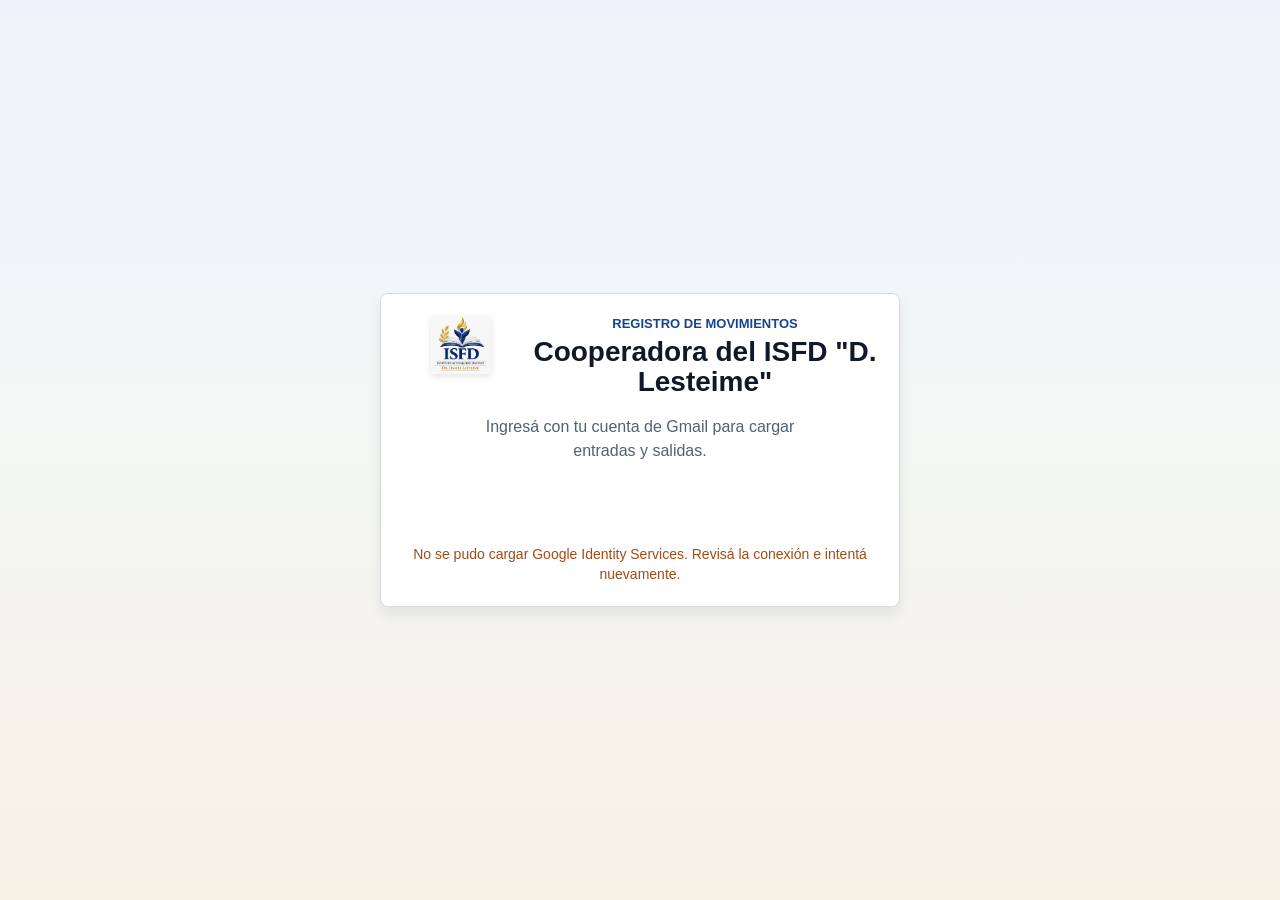
==== index.html @ 65cbd297 "logo" ====
<!doctype html>
<html lang="es">
<head>
    <meta charset="utf-8">
    <title>Cooperadora del ISFD &quot;D. Lesteime&quot;</title>
    <meta name="viewport" content="width=device-width, initial-scale=1">
    <meta name="referrer" content="no-referrer-when-downgrade">
    <meta name="theme-color" content="#0b2e6f">
    <meta name="description" content="Registro de entradas y salidas de la cooperadora.">
    <meta name="apple-mobile-web-app-capable" content="yes">
    <meta name="apple-mobile-web-app-title" content="Cooperadora">
    <meta name="apple-mobile-web-app-status-bar-style" content="black-translucent">
    <link rel="manifest" href="manifest.webmanifest">
    <link rel="icon" type="image/svg+xml" href="icons/icon.svg">
    <link rel="icon" type="image/png" sizes="32x32" href="icons/favicon-32.png">
    <link rel="apple-touch-icon" href="icons/apple-touch-icon.png">
    <link rel="stylesheet" href="styles.css">
    <script src="https://cdn.jsdelivr.net/npm/sweetalert2@11"></script>
    <script src="https://accounts.google.com/gsi/client" async defer></script>
</head>

<body>
<main class="app-shell">
    <section id="loginView" class="login-view card" aria-label="Ingreso con Google">
        <div class="brand-lockup">
            <img class="brand-logo" src="assets/brand/logo_isfd.jpg" alt="ISFD Dr. Daniel Lesteime">
            <div>
                <p class="eyebrow">Registro de movimientos</p>
                <h1>Cooperadora del ISFD &quot;D. Lesteime&quot;</h1>
            </div>
        </div>
        <p class="login-copy">Ingresá con tu cuenta de Gmail para cargar entradas y salidas.</p>
        <div id="googleSignInButton" class="google-button"></div>
        <p id="loginHelp" class="login-help hidden">Configurá el Client ID de Google en <strong>script.js</strong> para habilitar el ingreso.</p>
    </section>

    <section id="appView" class="app-view hidden" aria-label="Aplicación de movimientos de cooperadora">
        <header class="app-header">
            <div class="brand-lockup">
                <img class="brand-logo" src="assets/brand/logo_isfd.jpg" alt="ISFD Dr. Daniel Lesteime">
                <div>
                    <p class="eyebrow">Registro de movimientos</p>
                    <h1>Cooperadora del ISFD &quot;D. Lesteime&quot;</h1>
                </div>
            </div>

            <div class="user-card" aria-label="Usuario autenticado">
                <img id="userPicture" class="user-picture" src="" alt="Foto de perfil">
                <div class="user-data">
                    <strong id="userName">Usuario</strong>
                    <span id="userEmail"></span>
                </div>
                <button id="logoutButton" class="logout-button" type="button">Salir</button>
            </div>
        </header>

        <section class="card movement-card" aria-label="Formulario de movimientos de cooperadora">
            <nav class="tabs" aria-label="Tipo de movimiento" role="tablist">
                <button class="tab active" type="button" role="tab" data-tab="entrada" aria-selected="true">Entrada</button>
                <button class="tab" type="button" role="tab" data-tab="salida" aria-selected="false">Salida</button>
            </nav>

            <form name="cooperadora-form" method="post" class="movement-form">
                <input type="hidden" name="Movimiento" id="movementType" value="Entrada">

                <div class="form-heading entrada-copy">
                    <span class="status-pill income">Ingreso</span>
                    <h2>Registrar entrada</h2>
                    <p>Cargá el concepto y el monto recibido.</p>
                </div>

                <div class="form-heading salida-copy hidden">
                    <span class="status-pill expense">Egreso</span>
                    <h2>Registrar salida</h2>
                    <p>Cargá el comprobante, comercio y monto pagado.</p>
                </div>

                <p id="formContext" class="form-context" aria-live="polite"></p>

                <div class="field entrada-field">
                    <label for="concepto">Concepto</label>
                    <select id="concepto" required>
                        <option value="" selected disabled>Seleccioná un concepto</option>
                        <option value="Inscripciones">Inscripciones</option>
                        <option value="Cooperadora libreta">Cooperadora libreta</option>
                        <option value="Título">Título</option>
                        <option value="Kiosco">Kiosco</option>
                        <option value="Constancia de trabajo">Constancia de trabajo</option>
                        <option value="Certificación de servicios">Certificación de servicios</option>
                        <option value="Otros">Otros</option>
                    </select>
                </div>

                <div class="field entrada-field hidden" id="otroConceptoField">
                    <label for="otroConcepto">Otro concepto</label>
                    <input id="otroConcepto" type="text" placeholder="Escribí el concepto">
                </div>

                <div class="field salida-field hidden">
                    <label for="comprobante">Comprobante</label>
                    <select id="comprobante">
                        <option value="" selected disabled>Seleccioná un comprobante</option>
                        <option value="Factura">Factura</option>
                        <option value="Recibo">Recibo</option>
                        <option value="Remito">Remito</option>
                    </select>
                </div>

                <div class="field salida-field hidden compact-field">
                    <label for="fechaSalida">Fecha</label>
                    <input id="fechaSalida" type="date">
                </div>

                <div class="field salida-field hidden">
                    <label for="razonSocial">Razón social</label>
                    <input id="razonSocial" type="text" placeholder="Nombre del comercio">
                </div>

                <div class="field salida-field hidden">
                    <label for="conceptoSalida">Concepto</label>
                    <input id="conceptoSalida" type="text" placeholder="Detalle del gasto">
                </div>

                <div class="field amount-field">
                    <label for="monto">Monto</label>
                    <div class="money-input">
                        <span>$</span>
                        <input id="monto" type="number" min="0" step="0.01" inputmode="decimal" placeholder="0,00" required>
                    </div>
                </div>

                <button type="submit" class="submit income-submit">Registrar entrada</button>
            </form>
        </section>
    </section>
</main>

<script src="script.js"></script>
</body>
</html>
---- styles.css ----
* {
    margin: 0;
    padding: 0;
    box-sizing: border-box;
}

:root {
    --bg: #f4f7f5;
    --surface: #ffffff;
    --surface-soft: #eef3fb;
    --text: #111827;
    --muted: #536170;
    --line: #d5ded8;
    --primary: #16448f;
    --primary-strong: #0b2e6f;
    --gold: #b88a22;
    --income: #147a4a;
    --expense: #a34a15;
    --warning-soft: #fff3e7;
    --success-soft: #e8f7ee;
    --focus: rgba(22, 68, 143, 0.22);
    --shadow: 0 8px 14px rgba(17, 24, 39, 0.08);
}

html {
    font-size: 62.5%;
}

body {
    min-height: 100vh;
    display: flex;
    justify-content: center;
    align-items: center;
    padding: 28px;
    background:
        linear-gradient(180deg, #eef3fb 0%, var(--bg) 48%, #f7f1e5 100%);
    color: var(--text);
    font-family: "Segoe UI", Roboto, Arial, Helvetica, sans-serif;
}

button,
input,
select {
    font: inherit;
}

button {
    touch-action: manipulation;
}

.app-shell {
    width: min(100%, 880px);
}

.app-view,
.login-view {
    width: 100%;
}

.login-view {
    width: min(100%, 520px);
    margin: 0 auto;
    text-align: center;
}

.brand-lockup {
    display: flex;
    align-items: center;
    gap: 14px;
    min-width: 0;
}

.login-view .brand-lockup {
    justify-content: center;
    align-items: flex-start;
}

.brand-logo {
    display: block;
    flex: 0 0 auto;
    width: clamp(74px, 13vw, 116px);
    height: auto;
    max-height: 58px;
    object-fit: contain;
    border-radius: 8px;
    filter: drop-shadow(0 2px 3px rgba(17, 24, 39, 0.12));
}

.login-copy {
    margin: 18px auto 24px;
    max-width: 36rem;
    color: var(--muted);
    font-size: 1.6rem;
    line-height: 1.5;
}

.google-button {
    display: flex;
    justify-content: center;
    min-height: 44px;
}

.login-help {
    margin-top: 14px;
    color: var(--expense);
    font-size: 1.4rem;
    line-height: 1.4;
}

.app-header {
    display: grid;
    grid-template-columns: minmax(0, 1fr) auto;
    align-items: center;
    gap: 18px;
    margin-bottom: 18px;
}

.eyebrow {
    color: var(--primary);
    font-size: 1.3rem;
    font-weight: 800;
    letter-spacing: 0;
    text-transform: uppercase;
}

h1 {
    margin-top: 6px;
    font-size: 2.8rem;
    line-height: 1.08;
    letter-spacing: 0;
}

.user-card {
    display: grid;
    grid-template-columns: auto minmax(0, 1fr) auto;
    align-items: center;
    gap: 10px;
    min-width: min(100%, 340px);
    padding: 8px;
    border: 1px solid var(--line);
    border-radius: 8px;
    background: rgba(255, 255, 255, 0.84);
    text-align: left;
    box-shadow: 0 4px 10px rgba(17, 24, 39, 0.05);
}

.user-picture {
    width: 42px;
    height: 42px;
    border-radius: 50%;
    object-fit: cover;
    background: var(--surface-soft);
}

.user-data {
    min-width: 0;
}

.user-data strong,
.user-data span {
    display: block;
    overflow: hidden;
    text-overflow: ellipsis;
    white-space: nowrap;
}

.user-data strong {
    font-size: 1.5rem;
    line-height: 1.2;
}

.user-data span {
    margin-top: 2px;
    color: var(--muted);
    font-size: 1.3rem;
}

.logout-button {
    min-height: 38px;
    border: 1px solid transparent;
    border-radius: 8px;
    background: var(--surface-soft);
    color: var(--primary-strong);
    cursor: pointer;
    font-size: 1.4rem;
    font-weight: 800;
    padding: 0 14px;
    transition: transform 160ms ease, background 160ms ease, border-color 160ms ease;
}

.logout-button:hover {
    background: #e9eef8;
    border-color: #c7d2e6;
}

.logout-button:active,
.submit:active,
.tab:active {
    transform: translateY(1px);
}

.card {
    background: var(--surface);
    border: 1px solid var(--line);
    border-radius: 8px;
    box-shadow: var(--shadow);
    padding: 22px;
}

.movement-card {
    position: relative;
    overflow: hidden;
}

.movement-card::before {
    content: "";
    position: absolute;
    inset: 0 0 auto;
    height: 4px;
    background: linear-gradient(90deg, var(--primary-strong), var(--primary), var(--gold));
}

.tabs {
    display: grid;
    grid-template-columns: 1fr 1fr;
    gap: 6px;
    padding: 5px;
    border: 1px solid var(--line);
    border-radius: 8px;
    background: #f2f6f4;
}

.tab {
    min-height: 46px;
    border: 0;
    border-radius: 6px;
    background: transparent;
    color: var(--muted);
    cursor: pointer;
    font-size: 1.6rem;
    font-weight: 800;
    transition: background 180ms ease, color 180ms ease, box-shadow 180ms ease;
}

.tab.active {
    background: var(--primary-strong);
    color: #fff;
    box-shadow: 0 4px 8px rgba(11, 46, 111, 0.18);
}

.movement-form {
    padding-top: 22px;
}

.form-heading {
    display: grid;
    gap: 7px;
    margin-bottom: 14px;
}

.form-heading h2 {
    font-size: 2.4rem;
    line-height: 1.14;
}

.form-heading p,
.form-context {
    color: var(--muted);
    font-size: 1.5rem;
    line-height: 1.45;
}

.form-context {
    min-height: 2.2rem;
    margin-bottom: 4px;
    color: #344071;
}

.status-pill {
    display: inline-flex;
    align-items: center;
    width: max-content;
    border-radius: 999px;
    padding: 5px 10px;
    font-size: 1.3rem;
    font-weight: 800;
}

.status-pill.income {
    background: var(--success-soft);
    color: var(--income);
}

.status-pill.expense {
    background: var(--warning-soft);
    color: var(--expense);
}

.field {
    margin-top: 15px;
}

label {
    display: block;
    margin-bottom: 7px;
    color: #283548;
    font-size: 1.4rem;
    font-weight: 800;
}

input,
select {
    width: 100%;
    min-height: 50px;
    border: 1px solid #cfd9d3;
    border-radius: 8px;
    background: #fff;
    color: var(--text);
    font-size: 1.6rem;
    outline: none;
    padding: 0 14px;
    transition: border-color 160ms ease, box-shadow 160ms ease, background 160ms ease;
}

input::placeholder {
    color: #7a8794;
}

input:hover,
select:hover,
.money-input:hover {
    border-color: #b8c7df;
}

input:focus,
select:focus {
    border-color: var(--primary);
    box-shadow: 0 0 0 4px var(--focus);
}

.money-input {
    display: flex;
    align-items: center;
    min-height: 50px;
    border: 1px solid #cfd9d3;
    border-radius: 8px;
    background: #fff;
    overflow: hidden;
    transition: border-color 160ms ease, box-shadow 160ms ease;
}

.money-input:focus-within {
    border-color: var(--primary);
    box-shadow: 0 0 0 4px var(--focus);
}

.money-input span {
    padding-left: 14px;
    color: var(--primary-strong);
    font-size: 1.8rem;
    font-weight: 900;
}

.money-input input {
    border: 0;
    box-shadow: none;
}

.submit {
    width: 100%;
    min-height: 54px;
    margin-top: 24px;
    border: 0;
    border-radius: 8px;
    color: #fff;
    cursor: pointer;
    font-size: 1.7rem;
    font-weight: 900;
    transition: transform 160ms ease, filter 160ms ease, opacity 160ms ease;
}

.submit:hover {
    filter: brightness(0.96);
}

.submit.income-submit {
    background: var(--income);
}

.submit.expense-submit {
    background: var(--expense);
}

.submit:disabled {
    cursor: wait;
    opacity: 0.72;
}

.logout-button:focus-visible,
.tab:focus-visible,
.submit:focus-visible,
input:focus-visible,
select:focus-visible {
    outline: 3px solid var(--focus);
    outline-offset: 2px;
}

.hidden {
    display: none;
}

@media (min-width: 760px) {
    .movement-card {
        padding: 26px;
    }

    .movement-form {
        display: grid;
        grid-template-columns: 1fr 1fr;
        column-gap: 16px;
        align-items: start;
    }

    .movement-form > input,
    .form-heading,
    .form-context,
    .entrada-field,
    .salida-field,
    .amount-field,
    .submit {
        grid-column: 1 / -1;
    }

    .salida-field.compact-field {
        grid-column: auto;
    }

    .salida-field.compact-field + .salida-field {
        grid-column: auto;
    }
}

@media (max-width: 760px) {
    body {
        align-items: flex-start;
        padding: 18px;
    }

    .app-header {
        grid-template-columns: 1fr;
    }

    .user-card {
        min-width: 0;
        width: 100%;
    }

    h1 {
        font-size: 2.4rem;
    }
}

@media (max-width: 420px) {
    body {
        padding: 14px;
    }

    .brand-logo {
        width: 78px;
        max-height: 48px;
    }

    .card {
        padding: 16px;
    }

    .brand-lockup {
        gap: 10px;
    }

    .user-card {
        grid-template-columns: auto 1fr;
    }

    .logout-button {
        grid-column: 1 / -1;
        width: 100%;
    }
}

@media (prefers-reduced-motion: reduce) {
    *,
    *::before,
    *::after {
        scroll-behavior: auto !important;
        transition-duration: 0.01ms !important;
        animation-duration: 0.01ms !important;
        animation-iteration-count: 1 !important;
    }
}
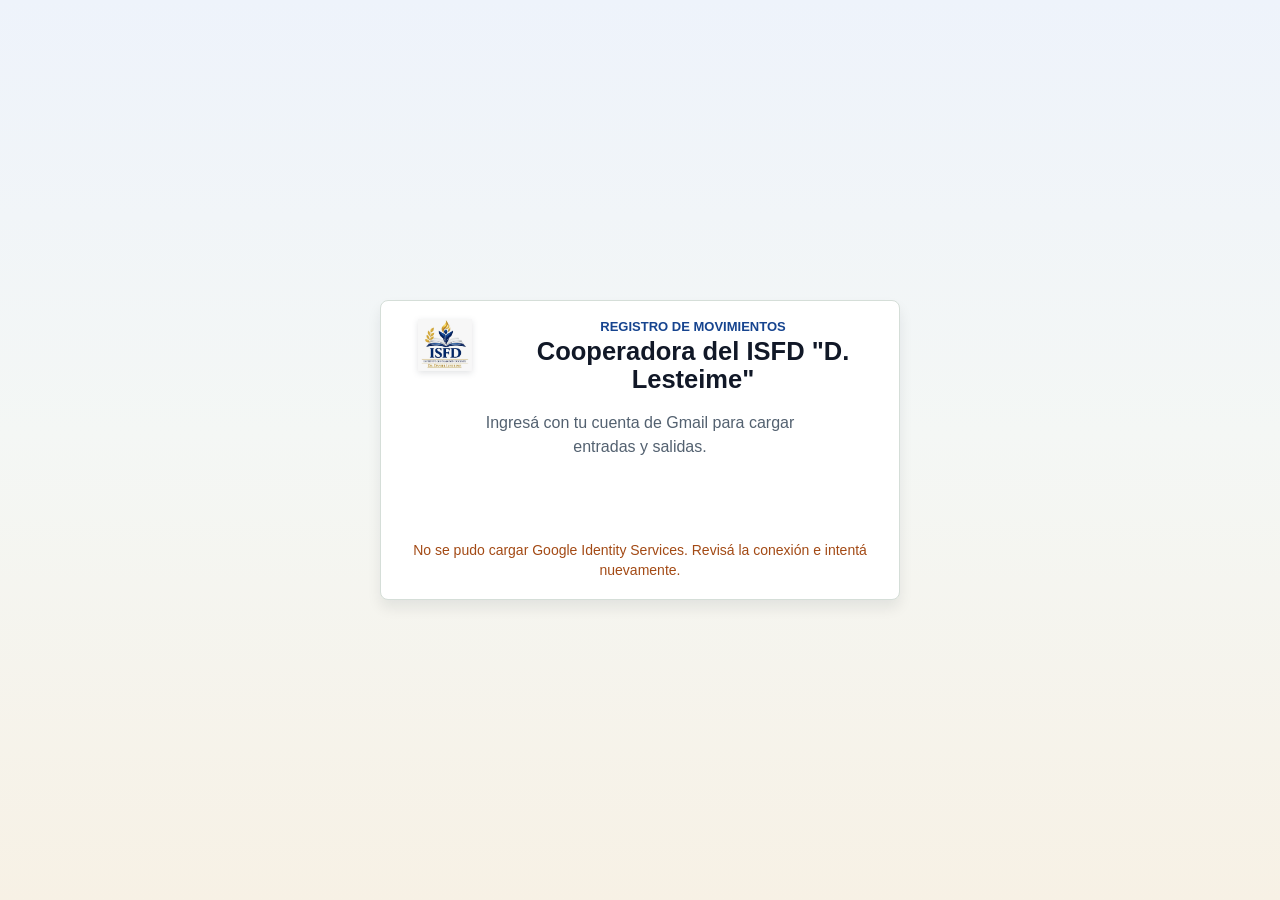
==== commit 8f12be0a: "obtener datos de sheets" ====
--- a/index.html
+++ b/index.html
@@ -54,6 +54,14 @@
             </div>
         </header>
 
+        <section class="metrics-panel" aria-label="Resumen de métricas de la cooperadora">
+            <div class="metrics-heading">
+                <p class="eyebrow">Resumen financiero</p>
+                <span id="metricsStatus" class="metrics-status">Cargando datos de Metricas2026...</span>
+            </div>
+            <div id="metricsCards" class="metrics-cards" aria-live="polite"></div>
+        </section>
+
         <section class="card movement-card" aria-label="Formulario de movimientos de cooperadora">
             <nav class="tabs" aria-label="Tipo de movimiento" role="tablist">
                 <button class="tab active" type="button" role="tab" data-tab="entrada" aria-selected="true">Entrada</button>
@@ -63,28 +71,43 @@
             <form name="cooperadora-form" method="post" class="movement-form">
                 <input type="hidden" name="Movimiento" id="movementType" value="Entrada">
 
-                <div class="form-heading entrada-copy">
-                    <span class="status-pill income">Ingreso</span>
-                    <h2>Registrar entrada</h2>
-                    <p>Cargá el concepto y el monto recibido.</p>
+                <div class="form-top">
+                    <div class="form-copy">
+                        <div class="form-heading entrada-copy">
+                            <span class="status-pill income">Ingreso</span>
+                            <h2>Registrar entrada</h2>
+                            <p>Cargá el concepto y el monto recibido.</p>
+                        </div>
+
+                        <div class="form-heading salida-copy hidden">
+                            <span class="status-pill expense">Egreso</span>
+                            <h2>Registrar salida</h2>
+                            <p>Cargá el comprobante, comercio y monto pagado.</p>
+                        </div>
+
+                        <p id="formContext" class="form-context" aria-live="polite"></p>
+                    </div>
+
+                    <div class="payment-card" aria-label="Medio de pago">
+                        <span class="payment-card-title">Medio de pago</span>
+                        <button id="paymentTypeSwitch" class="static-switch-row" type="button" aria-label="Tipo de movimiento: efectivo" aria-pressed="false">
+                            <span class="static-switch-label">Efectivo</span>
+                            <span class="static-switch" aria-hidden="true">
+                                <span class="static-switch-thumb"></span>
+                            </span>
+                            <span class="static-switch-label">Transferencia</span>
+                        </button>
+                    </div>
                 </div>
-
-                <div class="form-heading salida-copy hidden">
-                    <span class="status-pill expense">Egreso</span>
-                    <h2>Registrar salida</h2>
-                    <p>Cargá el comprobante, comercio y monto pagado.</p>
-                </div>
-
-                <p id="formContext" class="form-context" aria-live="polite"></p>
 
                 <div class="field entrada-field">
                     <label for="concepto">Concepto</label>
                     <select id="concepto" required>
                         <option value="" selected disabled>Seleccioná un concepto</option>
+                        <option value="Cooperadora">Cooperadora</option>
+                        <option value="Libreta">Libreta</option>
                         <option value="Inscripciones">Inscripciones</option>
-                        <option value="Cooperadora libreta">Cooperadora libreta</option>
                         <option value="Título">Título</option>
-                        <option value="Kiosco">Kiosco</option>
                         <option value="Constancia de trabajo">Constancia de trabajo</option>
                         <option value="Certificación de servicios">Certificación de servicios</option>
                         <option value="Otros">Otros</option>
--- a/styles.css
+++ b/styles.css
@@ -31,7 +31,7 @@
     display: flex;
     justify-content: center;
     align-items: center;
-    padding: 28px;
+    padding: 18px;
     background:
         linear-gradient(180deg, #eef3fb 0%, var(--bg) 48%, #f7f1e5 100%);
     color: var(--text);
@@ -49,7 +49,7 @@
 }
 
 .app-shell {
-    width: min(100%, 880px);
+    width: min(100%, 1160px);
 }
 
 .app-view,
@@ -78,9 +78,9 @@
 .brand-logo {
     display: block;
     flex: 0 0 auto;
-    width: clamp(74px, 13vw, 116px);
+    width: clamp(64px, 8vw, 92px);
     height: auto;
-    max-height: 58px;
+    max-height: 52px;
     object-fit: contain;
     border-radius: 8px;
     filter: drop-shadow(0 2px 3px rgba(17, 24, 39, 0.12));
@@ -111,8 +111,8 @@
     display: grid;
     grid-template-columns: minmax(0, 1fr) auto;
     align-items: center;
-    gap: 18px;
-    margin-bottom: 18px;
+    gap: 16px;
+    margin-bottom: 12px;
 }
 
 .eyebrow {
@@ -124,8 +124,8 @@
 }
 
 h1 {
-    margin-top: 6px;
-    font-size: 2.8rem;
+    margin-top: 4px;
+    font-size: 2.55rem;
     line-height: 1.08;
     letter-spacing: 0;
 }
@@ -136,7 +136,7 @@
     align-items: center;
     gap: 10px;
     min-width: min(100%, 340px);
-    padding: 8px;
+    padding: 7px;
     border: 1px solid var(--line);
     border-radius: 8px;
     background: rgba(255, 255, 255, 0.84);
@@ -199,12 +199,71 @@
     transform: translateY(1px);
 }
 
+.metrics-panel {
+    margin-bottom: 12px;
+    padding: 14px;
+    border: 1px solid var(--line);
+    border-radius: 10px;
+    background: rgba(255, 255, 255, 0.82);
+    box-shadow: 0 4px 10px rgba(17, 24, 39, 0.05);
+}
+
+.metrics-heading {
+    display: flex;
+    align-items: center;
+    justify-content: space-between;
+    gap: 12px;
+    margin-bottom: 10px;
+}
+
+.metrics-status {
+    color: var(--muted);
+    font-size: 1.25rem;
+    font-weight: 700;
+    text-align: right;
+}
+
+.metrics-cards {
+    display: grid;
+    grid-template-columns: repeat(5, minmax(0, 1fr));
+    gap: 10px;
+}
+
+.metric-card {
+    min-width: 0;
+    padding: 12px;
+    border: 1px solid #dbe3ed;
+    border-radius: 10px;
+    background: #f8fafc;
+}
+
+.metric-card strong,
+.metric-card span {
+    display: block;
+    overflow: hidden;
+    text-overflow: ellipsis;
+    white-space: nowrap;
+}
+
+.metric-card strong {
+    color: var(--primary-strong);
+    font-size: 1.15rem;
+    line-height: 1.2;
+}
+
+.metric-card span {
+    margin-top: 6px;
+    color: var(--text);
+    font-size: 1.65rem;
+    font-weight: 900;
+}
+
 .card {
     background: var(--surface);
     border: 1px solid var(--line);
     border-radius: 8px;
     box-shadow: var(--shadow);
-    padding: 22px;
+    padding: 18px;
 }
 
 .movement-card {
@@ -231,7 +290,7 @@
 }
 
 .tab {
-    min-height: 46px;
+    min-height: 40px;
     border: 0;
     border-radius: 6px;
     background: transparent;
@@ -249,31 +308,139 @@
 }
 
 .movement-form {
-    padding-top: 22px;
+    padding-top: 14px;
+}
+
+.form-top {
+    display: grid;
+    grid-template-columns: minmax(0, 1fr) minmax(330px, 370px);
+    gap: 14px;
+    align-items: stretch;
+    margin-bottom: 10px;
+    padding: 12px 14px;
+    border: 1px solid #dce5df;
+    border-radius: 10px;
+    background: linear-gradient(135deg, #ffffff 0%, #f6f9f7 100%);
+}
+
+.form-copy {
+    display: grid;
+    align-content: center;
+    gap: 6px;
+    min-width: 0;
 }
 
 .form-heading {
     display: grid;
-    gap: 7px;
-    margin-bottom: 14px;
+    gap: 4px;
 }
 
 .form-heading h2 {
-    font-size: 2.4rem;
+    font-size: 2rem;
     line-height: 1.14;
 }
 
 .form-heading p,
 .form-context {
     color: var(--muted);
-    font-size: 1.5rem;
-    line-height: 1.45;
+    font-size: 1.35rem;
+    line-height: 1.35;
 }
 
 .form-context {
-    min-height: 2.2rem;
-    margin-bottom: 4px;
+    min-height: 1.8rem;
     color: #344071;
+}
+
+.payment-card {
+    display: grid;
+    align-content: center;
+    justify-items: center;
+    gap: 8px;
+    min-height: 88px;
+    padding: 10px 14px;
+    border: 1px solid #dbe3ed;
+    border-radius: 10px;
+    background: #f8fafc;
+    box-shadow: inset 0 1px 0 rgba(255, 255, 255, 0.8);
+}
+
+.payment-card-title {
+    color: var(--primary-strong);
+    font-size: 1.15rem;
+    font-weight: 900;
+    letter-spacing: 0.04em;
+    text-transform: uppercase;
+}
+
+.static-switch-row {
+    display: flex;
+    align-items: center;
+    justify-content: center;
+    gap: 8px;
+    margin: 0;
+    width: 100%;
+    min-width: 300px;
+    border: 0;
+    background: transparent;
+    cursor: pointer;
+}
+
+.static-switch-label {
+    color: #8c91a1;
+    font-size: clamp(1.2rem, 1.6vw, 1.45rem);
+    font-weight: 800;
+    line-height: 1;
+    text-shadow: 0 1px 0 #fff;
+    white-space: nowrap;
+    transition: color 160ms ease, transform 160ms ease;
+}
+
+.static-switch-row:not(.is-transfer) .static-switch-label:first-child,
+.static-switch-row.is-transfer .static-switch-label:last-child {
+    color: var(--primary-strong);
+    transform: scale(1.03);
+}
+
+.static-switch {
+    flex: 0 0 auto;
+    position: relative;
+    width: 82px;
+    height: 40px;
+    border: 2px solid #eef0f5;
+    border-radius: 999px;
+    background: linear-gradient(180deg, #c9ced8 0%, #b7beca 100%);
+    box-shadow:
+        inset 0 3px 7px rgba(17, 24, 39, 0.24),
+        0 3px 7px rgba(17, 24, 39, 0.18);
+}
+
+.static-switch-thumb {
+    position: absolute;
+    top: 3px;
+    left: 4px;
+    width: 30px;
+    height: 30px;
+    border-radius: 50%;
+    background: linear-gradient(180deg, #ffffff 0%, #f4f4f6 100%);
+    box-shadow:
+        0 4px 8px rgba(17, 24, 39, 0.28),
+        inset 0 -1px 2px rgba(17, 24, 39, 0.1);
+    transition: transform 180ms ease;
+}
+
+.static-switch-row.is-transfer .static-switch-thumb {
+    transform: translateX(40px);
+}
+
+.static-switch-row.is-transfer .static-switch {
+    background: linear-gradient(180deg, #9fb2d4 0%, #7892bf 100%);
+}
+
+.static-switch-row:focus-visible {
+    outline: 3px solid var(--focus);
+    outline-offset: 3px;
+    border-radius: 8px;
 }
 
 .status-pill {
@@ -297,12 +464,12 @@
 }
 
 .field {
-    margin-top: 15px;
+    margin-top: 10px;
 }
 
 label {
     display: block;
-    margin-bottom: 7px;
+    margin-bottom: 5px;
     color: #283548;
     font-size: 1.4rem;
     font-weight: 800;
@@ -311,7 +478,7 @@
 input,
 select {
     width: 100%;
-    min-height: 50px;
+    min-height: 44px;
     border: 1px solid #cfd9d3;
     border-radius: 8px;
     background: #fff;
@@ -341,7 +508,7 @@
 .money-input {
     display: flex;
     align-items: center;
-    min-height: 50px;
+    min-height: 44px;
     border: 1px solid #cfd9d3;
     border-radius: 8px;
     background: #fff;
@@ -368,8 +535,8 @@
 
 .submit {
     width: 100%;
-    min-height: 54px;
-    margin-top: 24px;
+    min-height: 48px;
+    margin-top: 14px;
     border: 0;
     border-radius: 8px;
     color: #fff;
@@ -409,9 +576,25 @@
     display: none;
 }
 
-@media (min-width: 760px) {
+.confirm-summary {
+    display: grid;
+    gap: 8px;
+    text-align: left;
+    color: var(--text);
+    font-size: 1.5rem;
+    line-height: 1.35;
+}
+
+.confirm-summary div {
+    padding: 8px 10px;
+    border: 1px solid #e3e8ef;
+    border-radius: 8px;
+    background: #f8fafc;
+}
+
+@media (min-width: 900px) {
     .movement-card {
-        padding: 26px;
+        padding: 20px;
     }
 
     .movement-form {
@@ -422,25 +605,31 @@
     }
 
     .movement-form > input,
-    .form-heading,
-    .form-context,
-    .entrada-field,
-    .salida-field,
-    .amount-field,
+    .form-top,
     .submit {
         grid-column: 1 / -1;
     }
 
-    .salida-field.compact-field {
+    #otroConceptoField,
+    .amount-field {
+        grid-column: 1 / -1;
+    }
+
+    .movement-form.is-entrada .amount-field {
         grid-column: auto;
     }
 
-    .salida-field.compact-field + .salida-field {
+    .movement-form.is-salida .amount-field {
+        grid-column: 1 / -1;
+    }
+
+    .salida-field,
+    .entrada-field {
         grid-column: auto;
     }
 }
 
-@media (max-width: 760px) {
+@media (max-width: 899px) {
     body {
         align-items: flex-start;
         padding: 18px;
@@ -455,8 +644,33 @@
         width: 100%;
     }
 
+    .metrics-heading {
+        display: grid;
+    }
+
+    .metrics-status {
+        text-align: left;
+    }
+
+    .metrics-cards {
+        grid-template-columns: repeat(2, minmax(0, 1fr));
+    }
+
     h1 {
         font-size: 2.4rem;
+    }
+
+    .form-top {
+        grid-template-columns: 1fr;
+        padding: 14px;
+    }
+
+    .payment-card {
+        min-height: auto;
+    }
+
+    .static-switch-row {
+        min-width: 0;
     }
 }
 
@@ -485,6 +699,10 @@
     .logout-button {
         grid-column: 1 / -1;
         width: 100%;
+    }
+
+    .metrics-cards {
+        grid-template-columns: 1fr;
     }
 }
 
